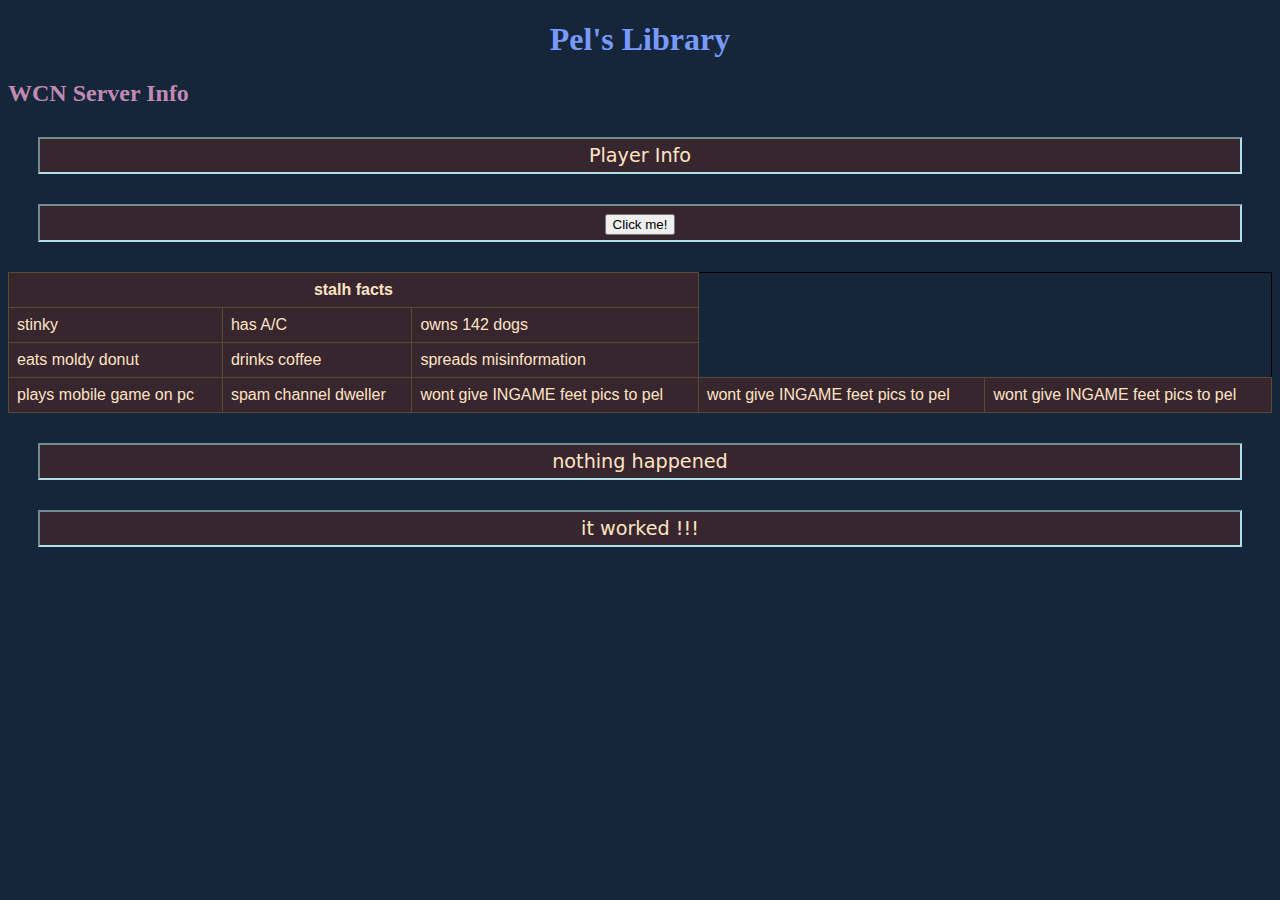
==== index.html @ c17af485 "Add files via upload" ====
<!DOCTYPE html>
<html lang="en">
  <head>
    <meta charset="UTF-8" />
    <title>pel-library</title>
    <link rel="stylesheet" href="style.css" />
  </head>

  <body>
    <h1 style="text-align: center">Pel's Library</h1>

    <h2>WCN Server Info</h2>

    <p>Player Info</p>
    <p>
      <button id="that-button">Click me!</button>
    </p>

    <table>
      <tr>
        <th colspan="3">stalh facts</th>
      </tr>
      <tr>
        <td>stinky</td>
        <td>has A/C</td>
        <td>owns 142 dogs</td>
      </tr>
      <tr>
        <td>eats moldy donut</td>
        <td>drinks coffee</td>
        <td>spreads misinformation</td>
      </tr>
      <tr>
        <td>plays mobile game on pc</td>
        <td>spam channel dweller</td>
        <td>wont give INGAME feet pics to pel</td>
        <td>wont give INGAME feet pics to pel</td>
        <td>wont give INGAME feet pics to pel</td>
      </tr>
    </table>

    <p>nothing happened</p>
    <p>it worked !!!</p>

    <script src="script.js"></script>
  </body>
</html>
---- style.css ----
body {
  background-color: rgb(22, 38, 58);
}

h1 {
  color: rgb(119, 154, 252);
  font-family: Times New Roman;
}

h2 {
  color: rgb(192, 138, 179);
  font-family: Cambria;
}

p {
  background-color: #38262f;
  border: 2px solid powderblue;
  border-style: inset;
  text-align: center;
  font-family: system-ui;
  font-size: larger;
  margin: 30px;
  padding: 5px;
  color: rgb(255, 228, 196);
}

table {
  font-family: arial;
  color: rgb(255, 228, 196);
  border: 1px solid black;
  border-collapse: collapse;
  border-style: inset;
  text-align: center;
  width: 100%;
}

th {
  border: 1px solid #5c4934;
  text-align: center;
  padding: 8px;
}

td {
  border: 1px solid #5c4934;
  text-align: left;
  padding: 8px;
}

tr {
  background-color: #38262f;
}
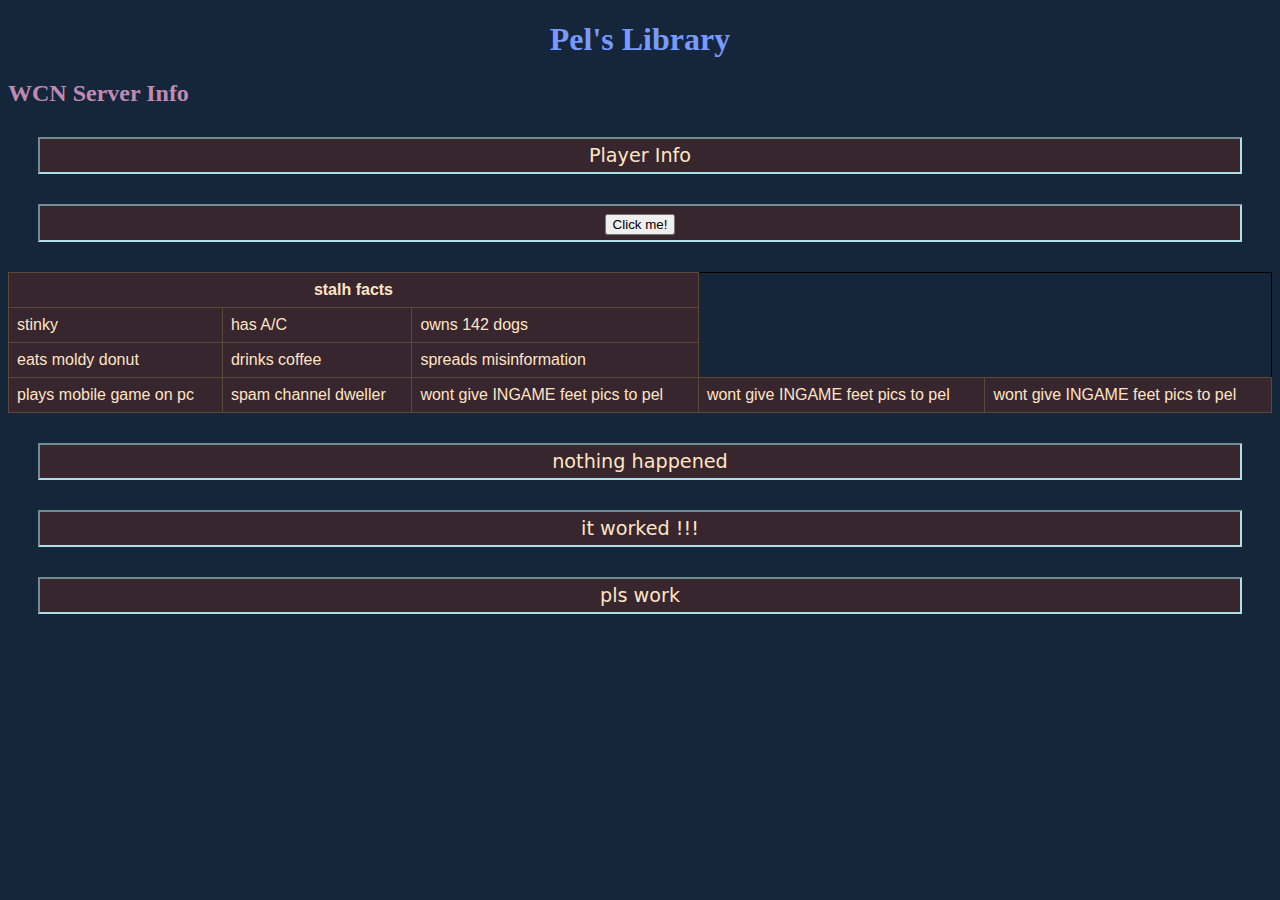
==== commit 5236de96: "ree3" ====
--- a/index.html
+++ b/index.html
@@ -1,47 +1,48 @@
-<!DOCTYPE html>
-<html lang="en">
-  <head>
-    <meta charset="UTF-8" />
-    <title>pel-library</title>
-    <link rel="stylesheet" href="style.css" />
-  </head>
-
-  <body>
-    <h1 style="text-align: center">Pel's Library</h1>
-
-    <h2>WCN Server Info</h2>
-
-    <p>Player Info</p>
-    <p>
-      <button id="that-button">Click me!</button>
-    </p>
-
-    <table>
-      <tr>
-        <th colspan="3">stalh facts</th>
-      </tr>
-      <tr>
-        <td>stinky</td>
-        <td>has A/C</td>
-        <td>owns 142 dogs</td>
-      </tr>
-      <tr>
-        <td>eats moldy donut</td>
-        <td>drinks coffee</td>
-        <td>spreads misinformation</td>
-      </tr>
-      <tr>
-        <td>plays mobile game on pc</td>
-        <td>spam channel dweller</td>
-        <td>wont give INGAME feet pics to pel</td>
-        <td>wont give INGAME feet pics to pel</td>
-        <td>wont give INGAME feet pics to pel</td>
-      </tr>
-    </table>
-
-    <p>nothing happened</p>
-    <p>it worked !!!</p>
-
-    <script src="script.js"></script>
-  </body>
-</html>
+<!DOCTYPE html>
+<html lang="en">
+  <head>
+    <meta charset="UTF-8" />
+    <title>pel-library</title>
+    <link rel="stylesheet" href="style.css" />
+  </head>
+
+  <body>
+    <h1 style="text-align: center">Pel's Library</h1>
+
+    <h2>WCN Server Info</h2>
+
+    <p>Player Info</p>
+    <p>
+      <button id="that-button">Click me!</button>
+    </p>
+
+    <table>
+      <tr>
+        <th colspan="3">stalh facts</th>
+      </tr>
+      <tr>
+        <td>stinky</td>
+        <td>has A/C</td>
+        <td>owns 142 dogs</td>
+      </tr>
+      <tr>
+        <td>eats moldy donut</td>
+        <td>drinks coffee</td>
+        <td>spreads misinformation</td>
+      </tr>
+      <tr>
+        <td>plays mobile game on pc</td>
+        <td>spam channel dweller</td>
+        <td>wont give INGAME feet pics to pel</td>
+        <td>wont give INGAME feet pics to pel</td>
+        <td>wont give INGAME feet pics to pel</td>
+      </tr>
+    </table>
+
+    <p>nothing happened</p>
+    <p>it worked !!!</p>
+    <p>pls work</p>
+
+    <script src="script.js"></script>
+  </body>
+</html>
--- a/style.css
+++ b/style.css
@@ -1,51 +1,51 @@
-body {
-  background-color: rgb(22, 38, 58);
-}
-
-h1 {
-  color: rgb(119, 154, 252);
-  font-family: Times New Roman;
-}
-
-h2 {
-  color: rgb(192, 138, 179);
-  font-family: Cambria;
-}
-
-p {
-  background-color: #38262f;
-  border: 2px solid powderblue;
-  border-style: inset;
-  text-align: center;
-  font-family: system-ui;
-  font-size: larger;
-  margin: 30px;
-  padding: 5px;
-  color: rgb(255, 228, 196);
-}
-
-table {
-  font-family: arial;
-  color: rgb(255, 228, 196);
-  border: 1px solid black;
-  border-collapse: collapse;
-  border-style: inset;
-  text-align: center;
-  width: 100%;
-}
-
-th {
-  border: 1px solid #5c4934;
-  text-align: center;
-  padding: 8px;
-}
-
-td {
-  border: 1px solid #5c4934;
-  text-align: left;
-  padding: 8px;
-}
-
-tr {
-  background-color: #38262f;
-}
+body {
+  background-color: rgb(22, 38, 58);
+}
+
+h1 {
+  color: rgb(119, 154, 252);
+  font-family: Times New Roman;
+}
+
+h2 {
+  color: rgb(192, 138, 179);
+  font-family: Cambria;
+}
+
+p {
+  background-color: #38262f;
+  border: 2px solid powderblue;
+  border-style: inset;
+  text-align: center;
+  font-family: system-ui;
+  font-size: larger;
+  margin: 30px;
+  padding: 5px;
+  color: rgb(255, 228, 196);
+}
+
+table {
+  font-family: arial;
+  color: rgb(255, 228, 196);
+  border: 1px solid black;
+  border-collapse: collapse;
+  border-style: inset;
+  text-align: center;
+  width: 100%;
+}
+
+th {
+  border: 1px solid #5c4934;
+  text-align: center;
+  padding: 8px;
+}
+
+td {
+  border: 1px solid #5c4934;
+  text-align: left;
+  padding: 8px;
+}
+
+tr {
+  background-color: #38262f;
+}
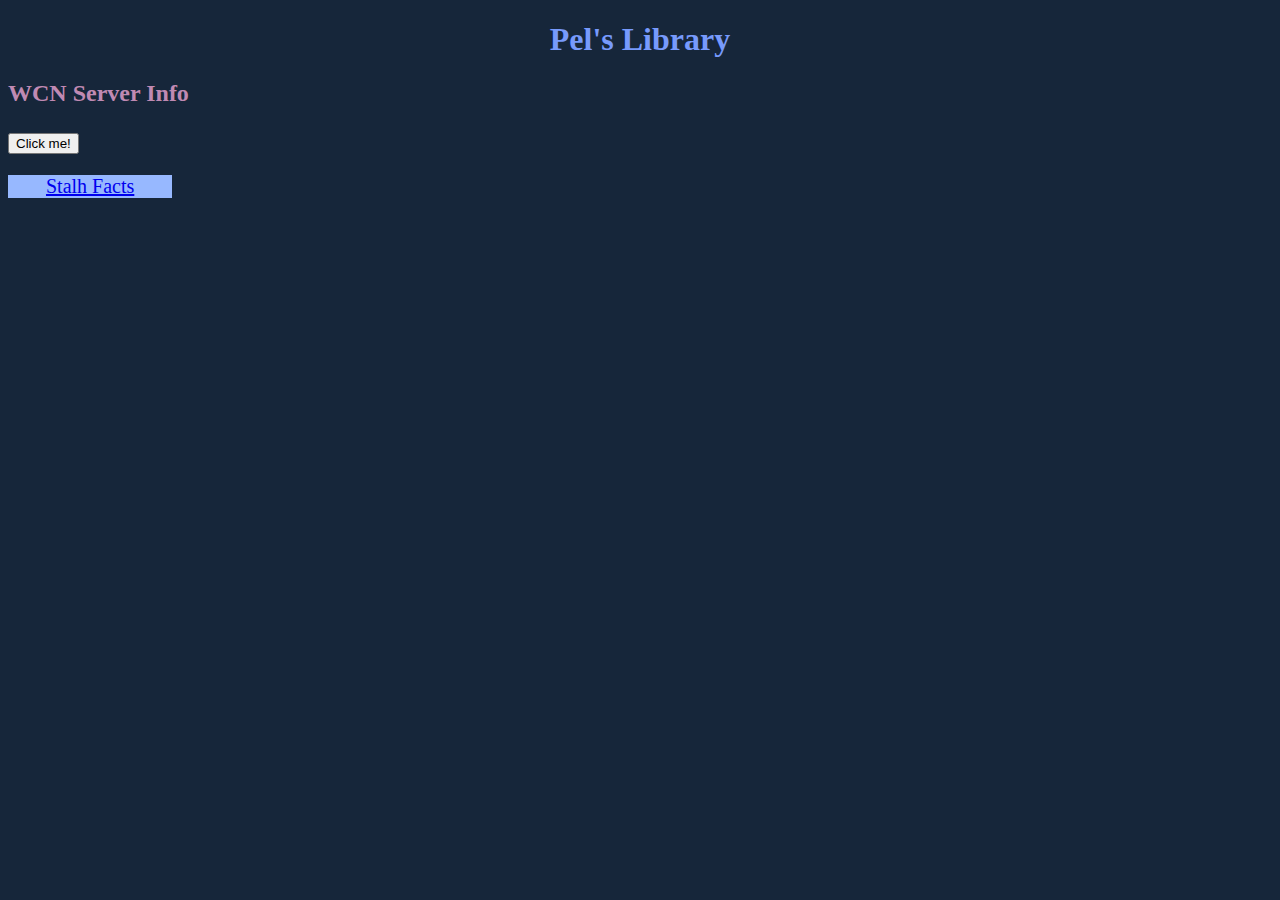
==== commit aff5e1dd: "update" ====
--- a/index.html
+++ b/index.html
@@ -2,46 +2,26 @@
 <html lang="en">
   <head>
     <meta charset="UTF-8" />
+    <meta http-equiv="X-UA-Compatible" content="IE=edge">
+    <meta name="viewport" content="width=device, initial scale=1">
+    <link rel="stylesheet" href="style.css" />
     <title>pel-library</title>
-    <link rel="stylesheet" href="style.css" />
   </head>
+  <body>
 
-  <body>
     <h1 style="text-align: center">Pel's Library</h1>
 
     <h2>WCN Server Info</h2>
 
-    <p>Player Info</p>
     <p>
       <button id="that-button">Click me!</button>
     </p>
 
-    <table>
-      <tr>
-        <th colspan="3">stalh facts</th>
-      </tr>
-      <tr>
-        <td>stinky</td>
-        <td>has A/C</td>
-        <td>owns 142 dogs</td>
-      </tr>
-      <tr>
-        <td>eats moldy donut</td>
-        <td>drinks coffee</td>
-        <td>spreads misinformation</td>
-      </tr>
-      <tr>
-        <td>plays mobile game on pc</td>
-        <td>spam channel dweller</td>
-        <td>wont give INGAME feet pics to pel</td>
-        <td>wont give INGAME feet pics to pel</td>
-        <td>wont give INGAME feet pics to pel</td>
-      </tr>
-    </table>
 
-    <p>nothing happened</p>
-    <p>it worked !!!</p>
-    <p>pls work</p>
+    
+<div style="background-color: rgb(151, 184, 255);margin-right: 87%;text-align: center;font-size: 20px;">
+  <a href="/pages/ree.html">Stalh Facts</a>
+</div>
 
     <script src="script.js"></script>
   </body>
--- a/style.css
+++ b/style.css
@@ -1,3 +1,4 @@
+
 body {
   background-color: rgb(22, 38, 58);
 }
@@ -13,15 +14,8 @@
 }
 
 p {
-  background-color: #38262f;
-  border: 2px solid powderblue;
-  border-style: inset;
-  text-align: center;
-  font-family: system-ui;
-  font-size: larger;
-  margin: 30px;
-  padding: 5px;
   color: rgb(255, 228, 196);
+  line-height: 2;
 }
 
 table {
@@ -49,3 +43,4 @@
 tr {
   background-color: #38262f;
 }
+
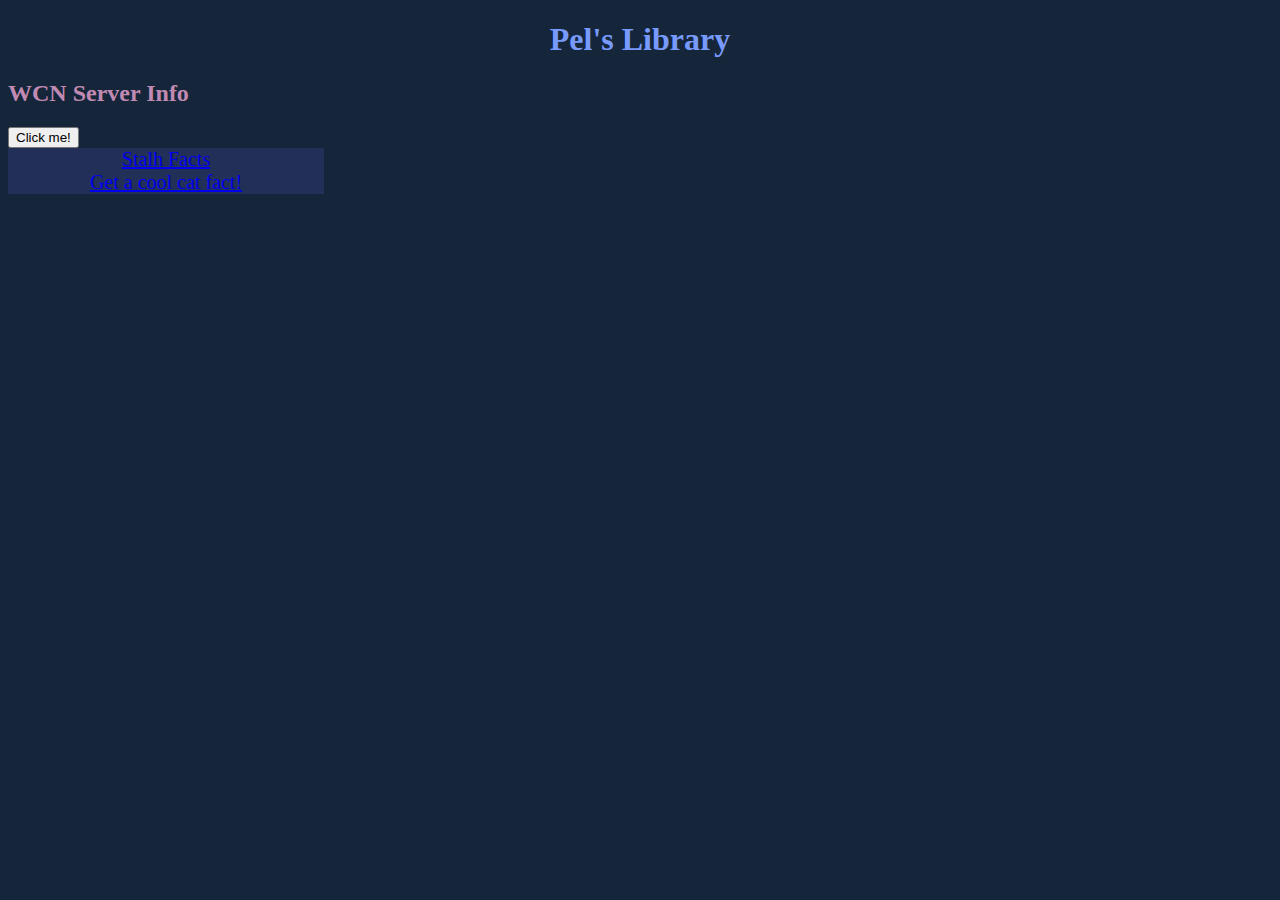
==== commit a2b9d269: "fix stalhfact go home" ====
--- a/index.html
+++ b/index.html
@@ -4,7 +4,7 @@
     <meta charset="UTF-8" />
     <meta http-equiv="X-UA-Compatible" content="IE=edge">
     <meta name="viewport" content="width=device, initial scale=1">
-    <link rel="stylesheet" href="style.css" />
+    <link rel="stylesheet" href="../style.css" />
     <title>pel-library</title>
   </head>
   <body>
@@ -13,15 +13,13 @@
 
     <h2>WCN Server Info</h2>
 
-    <p>
-      <button id="that-button">Click me!</button>
-    </p>
+    <button id="that-button">Click me!</button>
 
-
-    
-<div style="background-color: rgb(151, 184, 255);margin-right: 87%;text-align: center;font-size: 20px;">
-  <a href="/pages/ree.html">Stalh Facts</a>
-</div>
+  <div style="background-color: rgb(34, 47, 87);margin-right: 75%;text-align: center;font-size: 20px;">
+      <a href="/pages/stalhfacts.html">Stalh Facts</a>
+      <br>
+      <a href="/pages/catfact.html">Get a cool cat fact!</a>
+  </div>
 
     <script src="script.js"></script>
   </body>
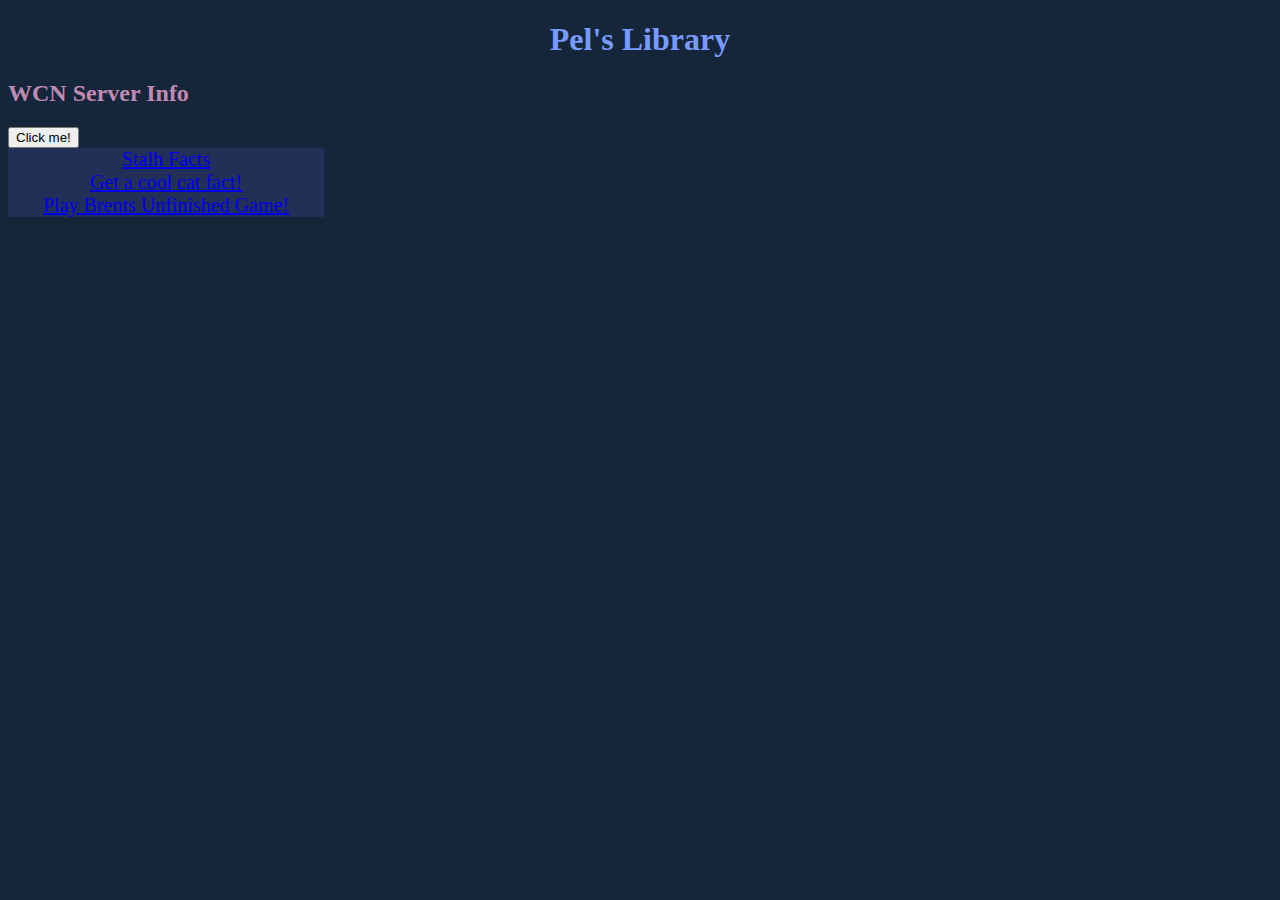
==== commit 43f30054: "Added brents unfinished canvas game" ====
--- a/index.html
+++ b/index.html
@@ -2,24 +2,32 @@
 <html lang="en">
   <head>
     <meta charset="UTF-8" />
-    <meta http-equiv="X-UA-Compatible" content="IE=edge">
-    <meta name="viewport" content="width=device, initial scale=1">
+    <meta http-equiv="X-UA-Compatible" content="IE=edge" />
+    <meta name="viewport" content="width=device, initial scale=1" />
     <link rel="stylesheet" href="../style.css" />
     <title>pel-library</title>
   </head>
   <body>
-
     <h1 style="text-align: center">Pel's Library</h1>
 
     <h2>WCN Server Info</h2>
 
     <button id="that-button">Click me!</button>
 
-  <div style="background-color: rgb(34, 47, 87);margin-right: 75%;text-align: center;font-size: 20px;">
+    <div
+      style="
+        background-color: rgb(34, 47, 87);
+        margin-right: 75%;
+        text-align: center;
+        font-size: 20px;
+      "
+    >
       <a href="/pages/stalhfacts.html">Stalh Facts</a>
-      <br>
+      <br />
       <a href="/pages/catfact.html">Get a cool cat fact!</a>
-  </div>
+      <br />
+      <a href="/brentsgame/index.html">Play Brents Unfinished Game!</a>
+    </div>
 
     <script src="script.js"></script>
   </body>
